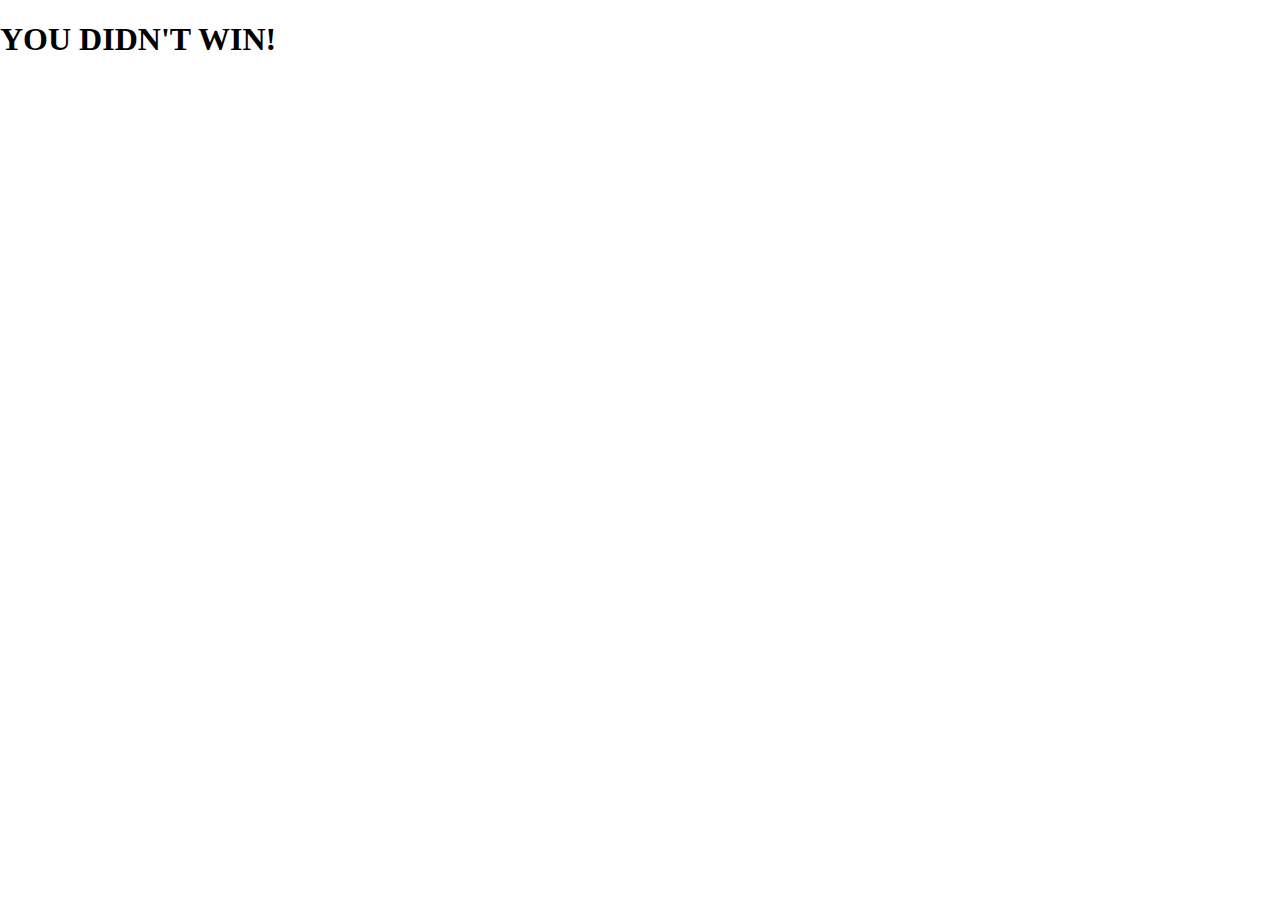
==== confirmationPage.html @ 86b37cf8 "Created some of the initial files" ====
<!DOCTYPE html>
<html lang="en">
    
        <head>
            <meta charset="UTF-8">
            <link rel="stylesheet" href="CSSStyles\normalize.css">
        </head>

        <body>
            <h1>YOU DIDN'T WIN!</h1>
        </body>
    





</html>
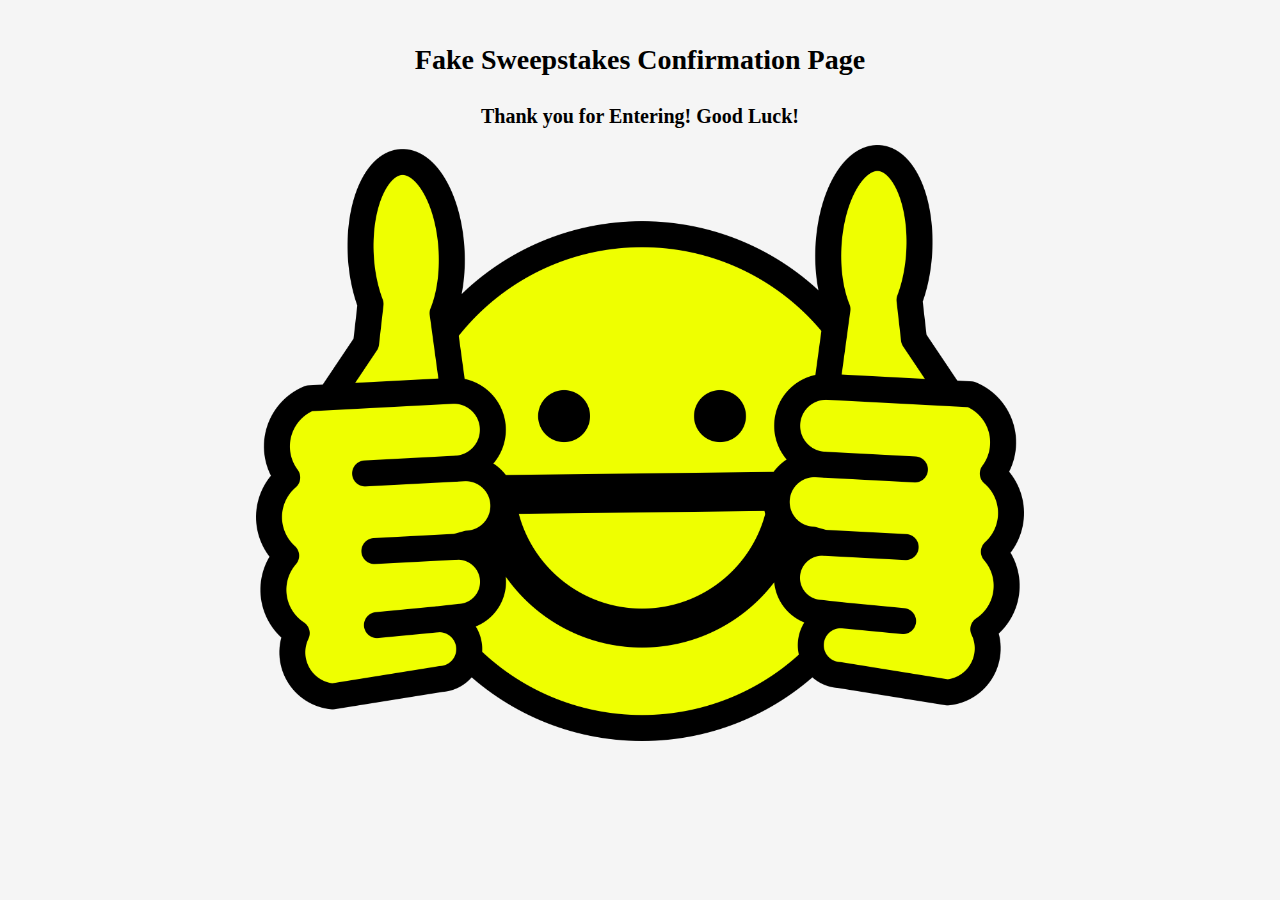
==== commit 23af2845: "Made the Confirmation Page" ====
--- a/confirmationPage.html
+++ b/confirmationPage.html
@@ -4,15 +4,16 @@
         <head>
             <meta charset="UTF-8">
             <link rel="stylesheet" href="CSSStyles\normalize.css">
+            <link rel="stylesheet" href="CSSStyles\mainStyle.css">
+            
         </head>
 
         <body>
-            <h1>YOU DIDN'T WIN!</h1>
-        </body>
-    
+            <h1>Fake Sweepstakes Confirmation Page</h1>
+            <h2>Thank you for Entering! Good Luck!</h2>
 
 
-
-
+            <img src="images\smileyface.png" alt="*Insert happy face*">
+        </body>
 
 </html>